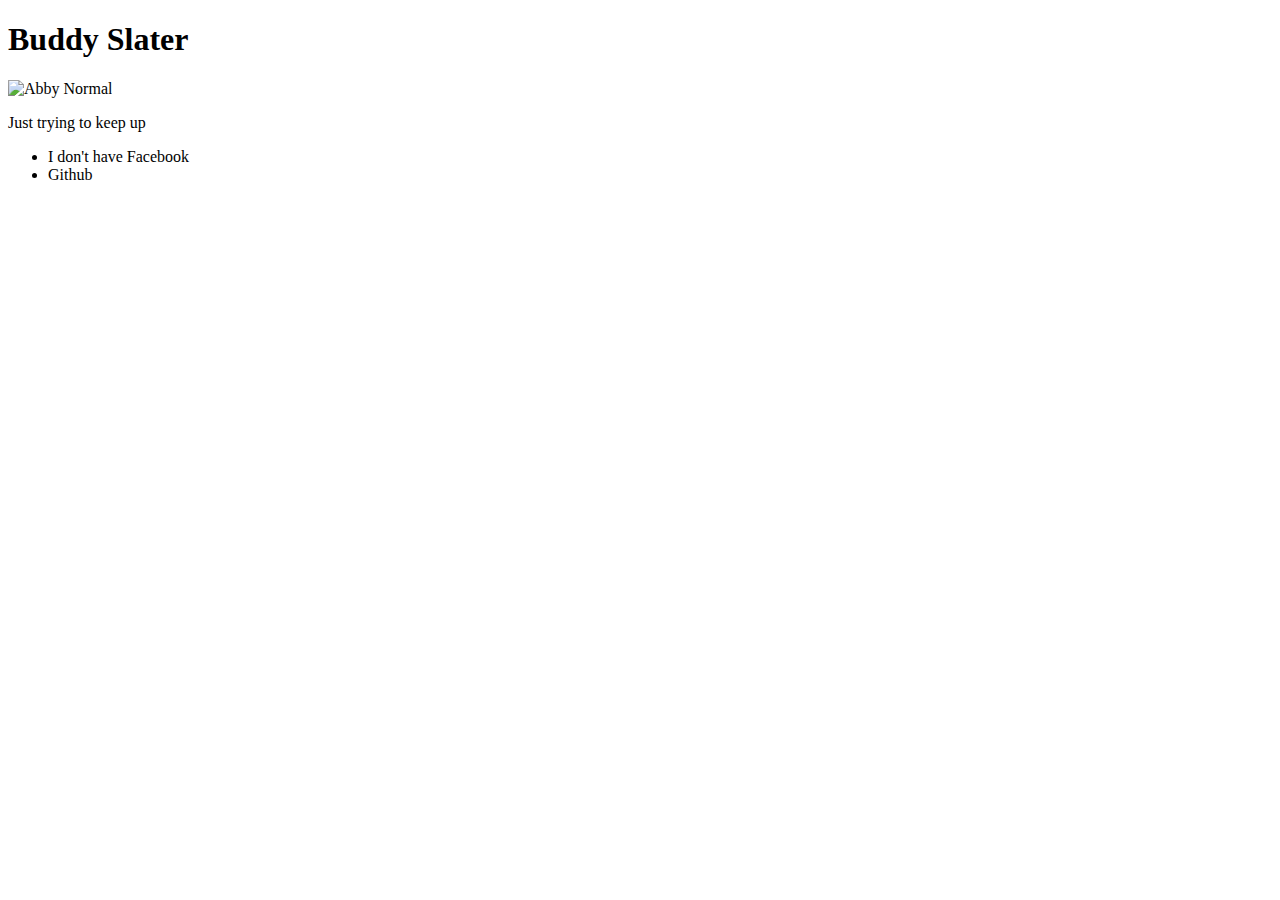
==== index.html @ fdf87ad4 "Add files via upload" ====
<!DOCTYPE html>
<html lang="en-us">
<head>
  <meta charset="UTF-8">
  <title>Activity 1: Basic HTML Bio</title>
</head>

<body>
  <h1>Buddy Slater</h1>

  <img src="https://informed.s3.amazonaws.com/informed/wp-content/uploads/2014/09/abacus-training.jpg" alt="Abby Normal">


  <p>Just trying to keep up</p>

<ul>
<li>I don't have Facebook</li>
<li>Github</li>

</ul>
  
</body>

</html>
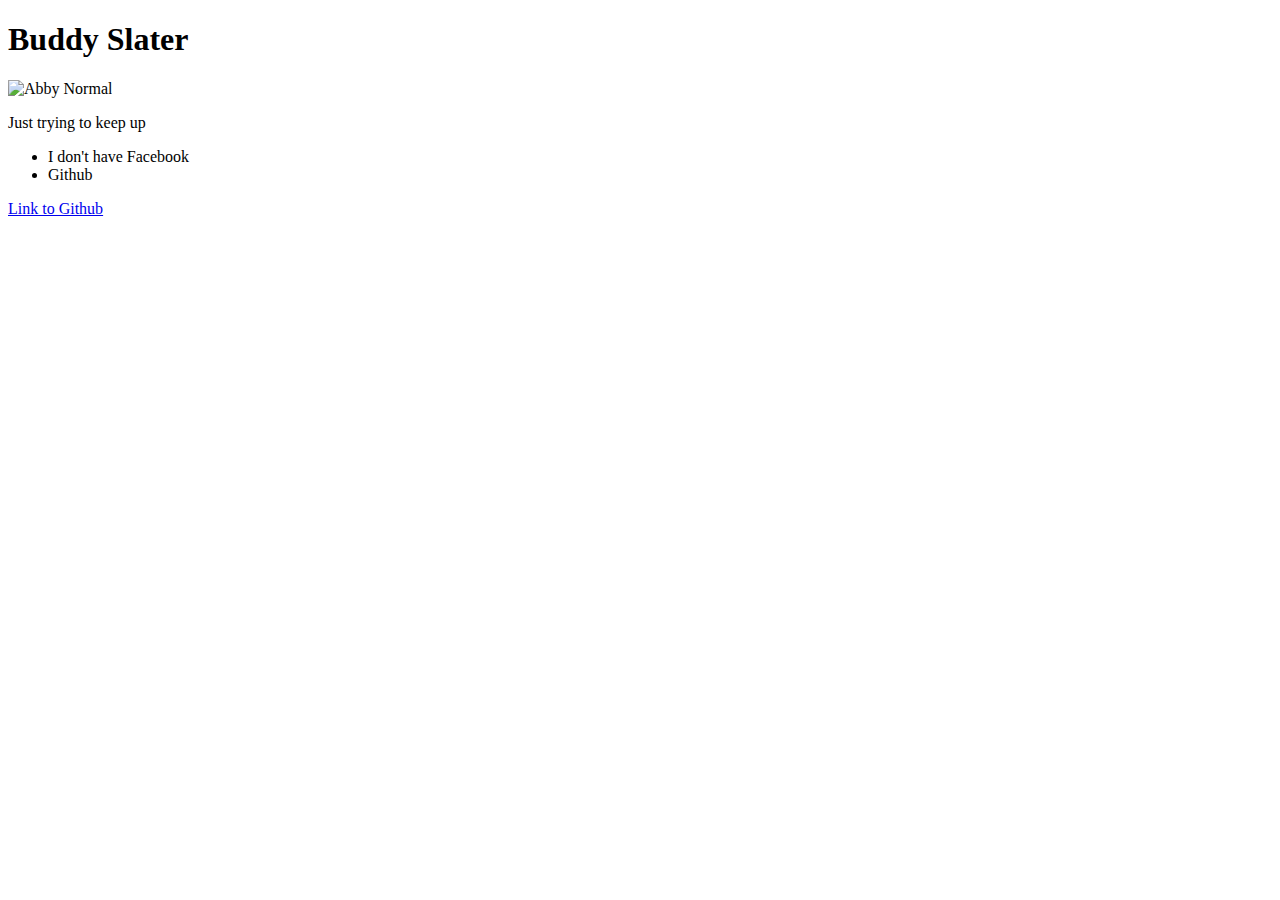
==== commit e6e7def2: "Update index.html" ====
--- a/index.html
+++ b/index.html
@@ -18,6 +18,7 @@
 <li>Github</li>
 
 </ul>
+<a href="https://github.com/jtslater2/test_pages">Link to Github</a>
   
 </body>
 
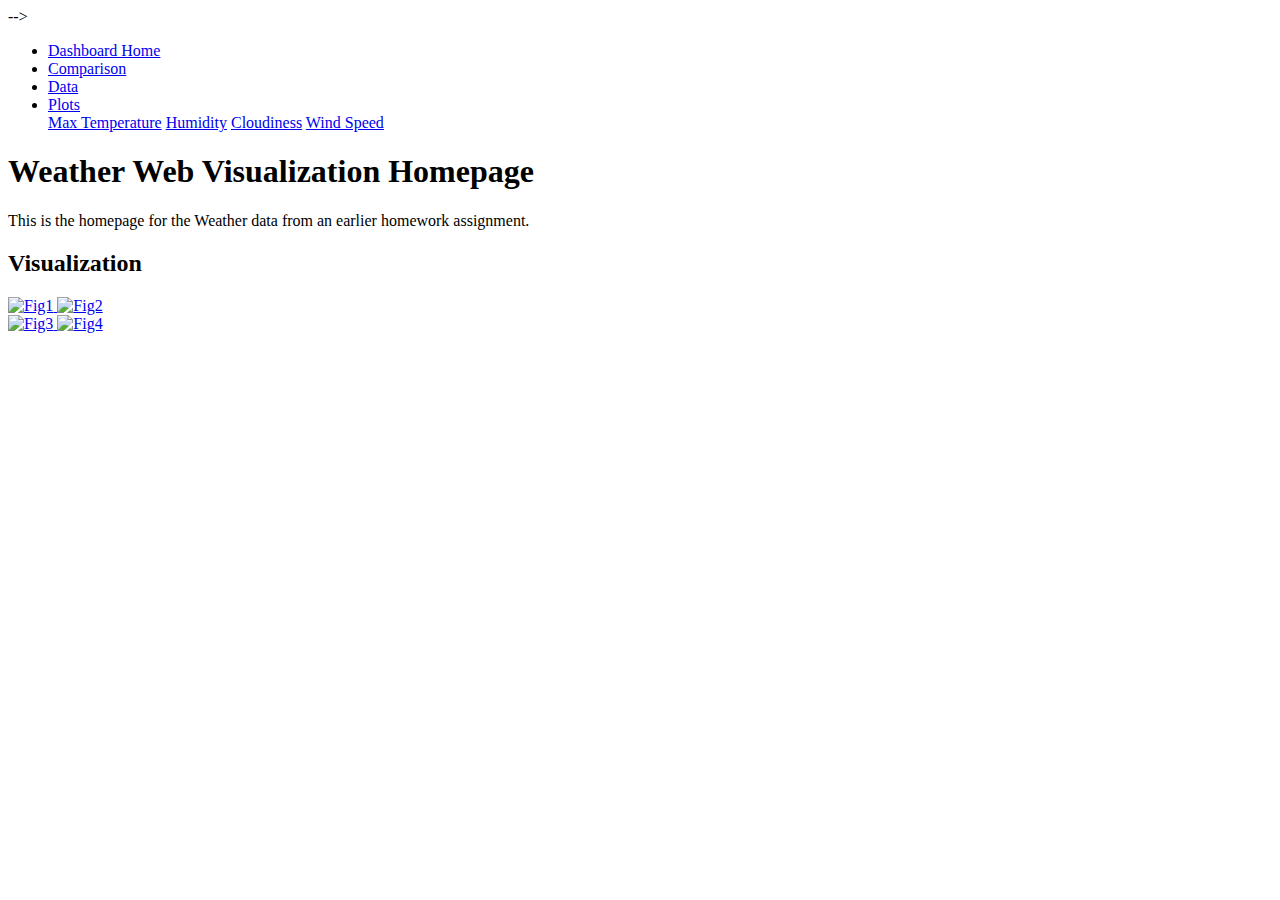
==== commit 004ba257: "Add files via upload" ====
--- a/index.html
+++ b/index.html
@@ -1,25 +1,106 @@
 <!DOCTYPE html>
 <html lang="en-us">
+
 <head>
+
   <meta charset="UTF-8">
-  <title>Activity 1: Basic HTML Bio</title>
+  <meta name="viewport" content="width=device-width, initial-scale=1.0">
+  <meta http-equiv="X-UA-Compatible" content="ie=edge">
+
+  <title>Web Visualization Dashboard</title>
+
+  <!-- Boostrap Stylesheet -->
+  <link rel="stylesheet" href="https://cdn.jsdelivr.net/npm/bootstrap@4.5.3/dist/css/bootstrap.min.css"
+    integrity="sha384-TX8t27EcRE3e/ihU7zmQxVncDAy5uIKz4rEkgIXeMed4M0jlfIDPvg6uqKI2xXr2" crossorigin="anonymous">
+
+
+  <!-- CSS only -->
+  <link href="https://cdn.jsdelivr.net/npm/bootstrap@5.0.0-beta2/dist/css/bootstrap.min.css" rel="stylesheet" integrity="sha384-BmbxuPwQa2lc/FVzBcNJ7UAyJxM6wuqIj61tLrc4wSX0szH/Ev+nYRRuWlolflfl" crossorigin="anonymous"> -->
+
+  <!-- Our own CSS stylesheet -->
+<link rel="stylesheet" href="assets\css\style.css">
 </head>
 
 <body>
-  <h1>Buddy Slater</h1>
+  <!-- Nav Bar -->
+  <div class="container-fluid">
+    <div class="row">
+        <div class="col-md-12">
+            <ul class="nav nav-pills">
+                <li class="nav-item">
+                    <a class="nav-link active" href="index.html">Dashboard Home</a>
+                </li>
+                <li class="nav-item">
+                    <a class="nav-link" href="comparisons.html">Comparison</a>
+                </li>
+                <li class="nav-item">
+                    <a class="nav-link" href="data.html">Data</a>
+                </li>
+                <li class="nav-item dropdown ml-md-auto">
+                        <a class="nav-link dropdown-toggle" href="http://example.com" id="navbarDropdownMenuLink" data-toggle="dropdown">Plots</a>
+                    <div class="dropdown-menu dropdown-menu-right" aria-labelledby="navbarDropdownMenuLink">
+                            <a class="dropdown-item" href="fig1.html">Max Temperature</a> 
+                            <a class="dropdown-item" href="fig2.html">Humidity</a> 
+                            <a class="dropdown-item" href="fig3.html">Cloudiness</a> 
+                            <a class="dropdown-item" href="fig4.html">Wind Speed</a>
+                        <div class="dropdown-divider">
+                    <div>
+                </li>
+            </ul>
+        </div>
+  
 
-  <img src="https://informed.s3.amazonaws.com/informed/wp-content/uploads/2014/09/abacus-training.jpg" alt="Abby Normal">
+<!-- Fig1 image & description -->
+<div class="container">
+  <div class = "row">
+    <div class = "col-md-6">
+      <header id="header">
+          <h1>Weather Web Visualization Homepage</h1>
+      </header>
+
+      <!-- Main Image and description. -->
+      <!-- <img src="assets/images/Fig1.png" alt="figure 1" class="resize-comp"> -->
+      <p>This is the homepage for the Weather data from an earlier homework assignment.</p>
+    </div>
 
 
-  <p>Just trying to keep up</p>
+<!-- Side bar Visualizations -->
+<div class = "col-md-6">
+  <h2 id="header2">Visualization</h2>
+  <div class = "col-xs-2">
+    <a target="_blank" href="fig1.html">
+      <img src="assets/images/Fig1.png" alt="Fig1" class="resize">
+    </a>
+    <a target="_blank" href="fig2.html">
+      <img src="assets/images/Fig2.png" alt="Fig2" class="resize">
+    </a>
+    </div>
 
-<ul>
-<li>I don't have Facebook</li>
-<li>Github</li>
+    <div class = "col-xs-2">
+    <a target="_blank" href="fig3.html">
+      <img src="assets/images/Fig3.png" alt="Fig3" class="resize">
+    </a>
+    <a target="_blank" href="fig4.html">
+      <img src="assets/images/Fig4.png" alt="Fig4" class="resize">
+    </a>
+    </div>
 
-</ul>
-<a href="https://github.com/jtslater2/test_pages">Link to Github</a>
-  
+
+ 
+
+
+
+
+
+
+
+  <!-- Javascript -->
+  <script src="https://code.jquery.com/jquery-3.5.1.slim.min.js"
+    integrity="sha384-DfXdz2htPH0lsSSs5nCTpuj/zy4C+OGpamoFVy38MVBnE+IbbVYUew+OrCXaRkfj" crossorigin="anonymous">
+  </script>
+  <script src="https://cdn.jsdelivr.net/npm/bootstrap@4.5.3/dist/js/bootstrap.bundle.min.js"
+    integrity="sha384-ho+j7jyWK8fNQe+A12Hb8AhRq26LrZ/JpcUGGOn+Y7RsweNrtN/tE3MoK7ZeZDyx" crossorigin="anonymous">
+  </script>
 </body>
 
-</html>
+</html>